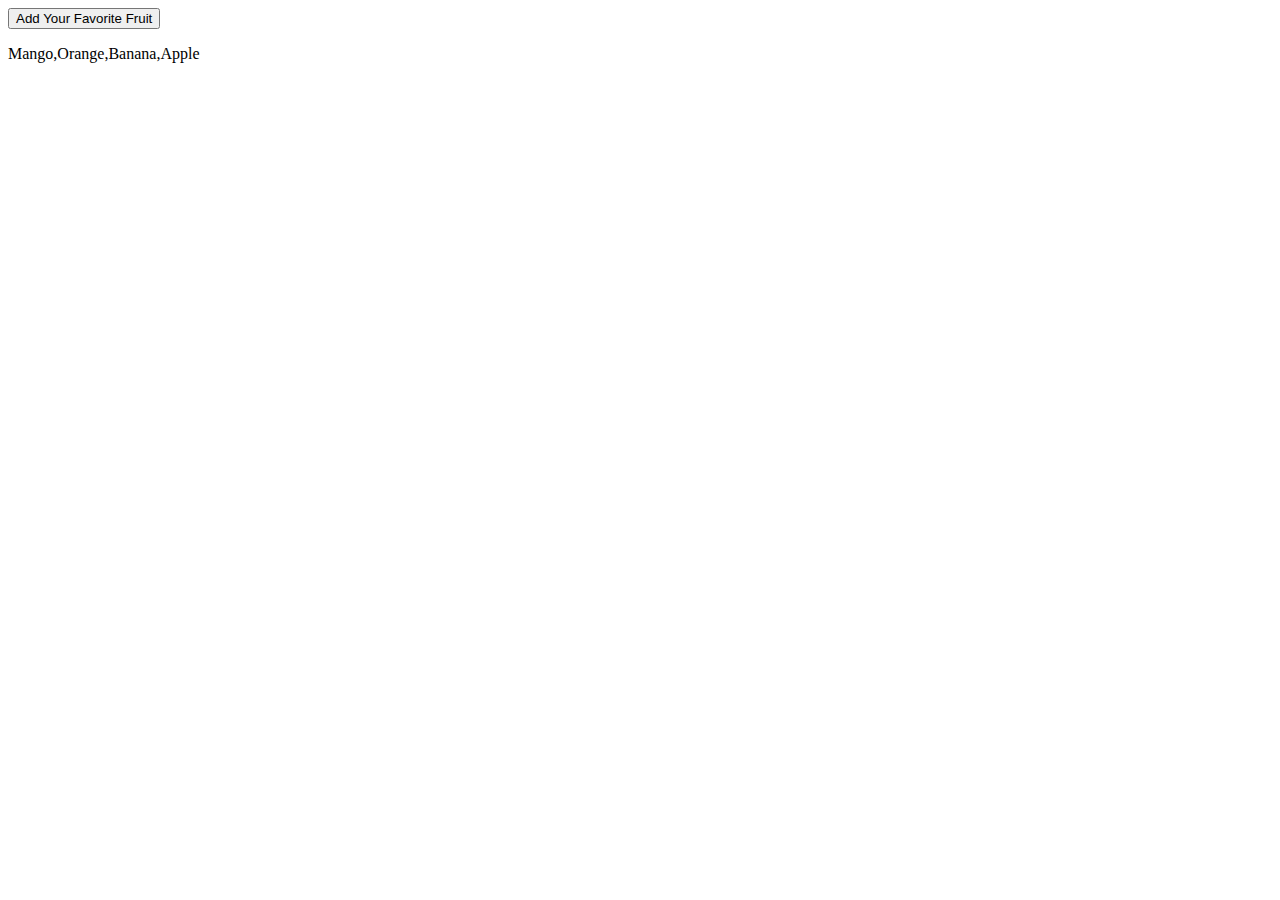
==== exercise-4/index.html @ 7b51e9d9 "Added function to add fruits in array using prompt" ====
<!DOCTYPE html>
<html>
<head>
	<title>Fruits</title>
	<script src="js/app.js"></script>
</head>
<body onload="loadFruits()">

	<button onclick="myFunction()">Add Your Favorite Fruit</button>
	<p id ="fruits"></p>


</body>
</html>
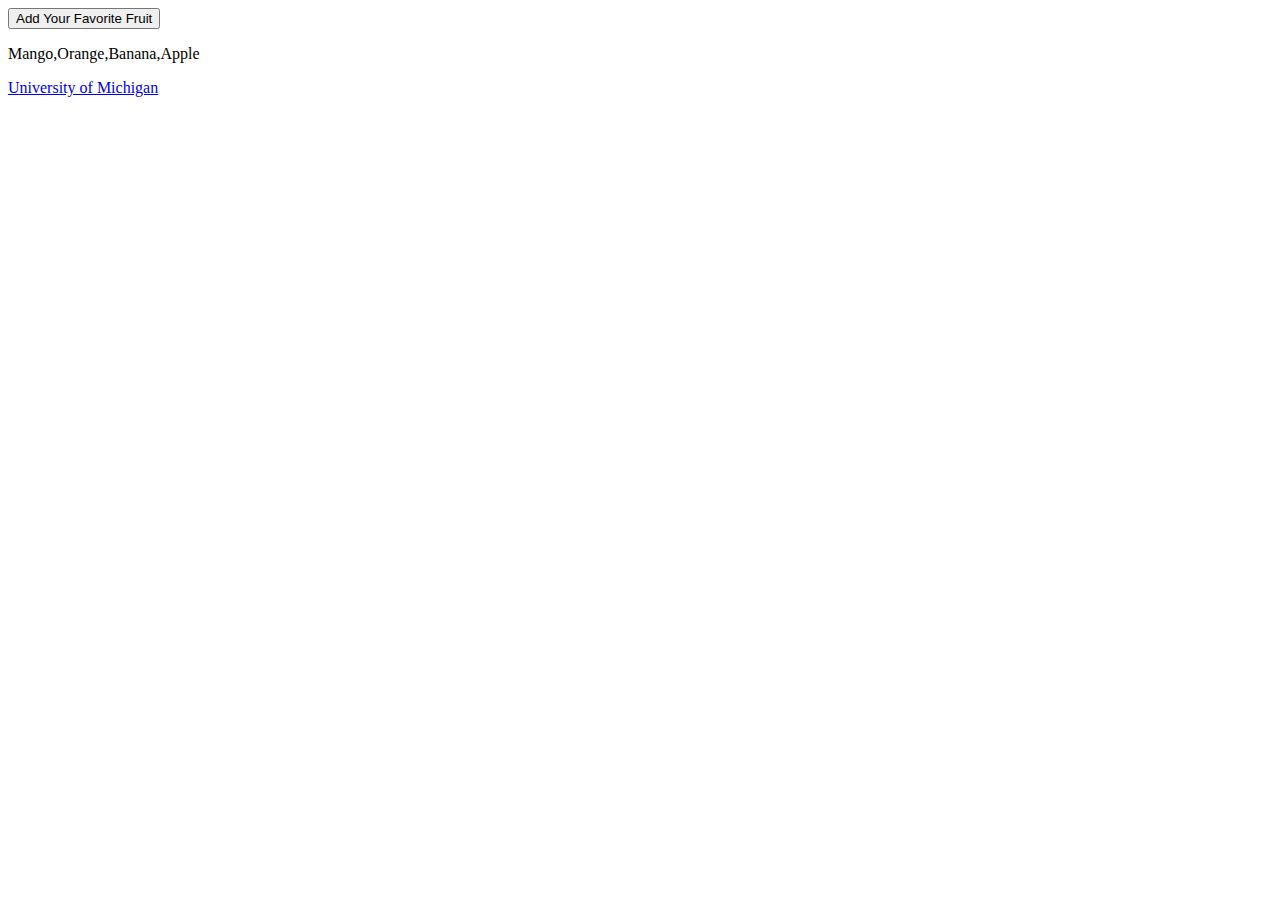
==== commit 005e8288: "Directory Structure Created" ====
--- a/exercise-4/index.html
+++ b/exercise-4/index.html
@@ -8,7 +8,13 @@
 
 	<button onclick="myFunction()">Add Your Favorite Fruit</button>
 	<p id ="fruits"></p>
+<!-- <a href = "http://www.umich.edu" onclick = "return true">University of Michigan</a><br/>
+ -->
+<!-- <a href = "#" onclick = "alert(this.href)">University of Michigan </a><br/>	 -->
 
+<!-- <a href = "page2.html" onclick = "alert(this.href)">University of Michigan </a><br/> -->
+
+<a href = "http://www.umich.edu" onclick = "alert(this.href)">University of Michigan</a><br/>
 
 </body>
 </html>